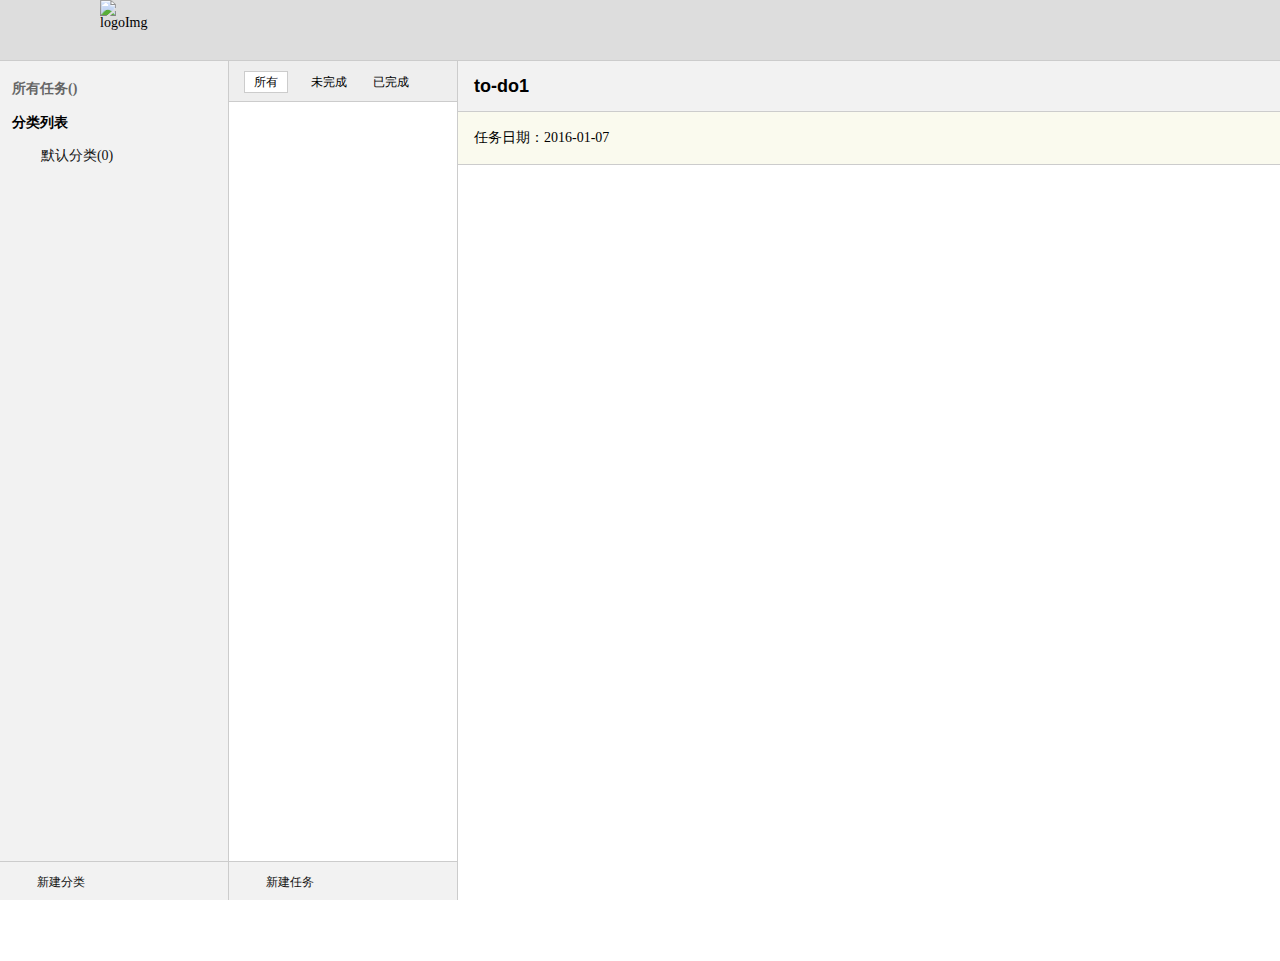
==== task3/index.html @ 213e1bf8 "init finish" ====
<!DOCTYPE html>
<html lang="en">
<head>
	<meta charset="UTF-8">
	<title>任务管理系统</title>
	<link rel="stylesheet" href="css/style.css">
</head>
<body>
	<div class="header">
		<i class="logo"><img src="img/logo-icon.jpg" alt="logoImg"></i>
	</div>
	<div class="content border-top">
		<div class="classic border-right">
			<div class="add-btn border-top"><a href="#" id="addClassicBtn"><i class="icon-add"></i>新建分类</a></div>
			<h1 class="h-allTask">
				所有任务(<i id="num-allTask"></i>)
			</h1>
			<h2 class="h">
				分类列表
			</h2>
			<ul class="lists" id="classicDom">
				
			</ul>
		</div>
		<div class="task border-right">
			<div class="add-btn border-top"><a href="#" id="addTaskBtn"><i class="icon-add"></i>新建任务</a></div>
			<div class="tabs">
				<span class="active" id="allFinish">所有</span>
				<span  id="noFinish">未完成</span>
				<span id="finished">已完成</span>
			</div>
			<div class="lists border-top" id="taskDom">
					
			</div>
		</div>
		<div class="main" id="infoDom">
			<div class="m-header">
				<h1 class="h-main">to-do1</h1>
				<div class="btns">
				<a href="#"><i class="icon-edit"></i></a>
				<a href="#"><i class="icon-ok"></i></a>
				</div>
			</div>
			<div class="m-date border-top">
				任务日期：<span>2016-01-07</span>
			</div>
			<div class="m-info border-top">
			<div class="no-edit"></div>
			<div class="edit">
				<textarea id="textId" placeholder="请输入内容" rows="15"></textarea>
				<div class="btn-box">
					<button class="ok-btn">确定</button>
					<button class="cancel-btn">取消</button>
				</div>
			</div>
			</div>
		</div>
	</div>
	<div class="box" id="addClassicBox">
		<h2 class="h-add"><i class="icon-folder"></i>请输入新的类别名称</h1>
		<input type="text" class="add-input" />
		<span class="message"></span>
		<div class="btn-box">
			<button class="ok-btn">确定</button>
			<button class="cancel-btn">取消</button>
		</div>
		<a href="#" class="del-btn"><i class="icon-del"></i></a>
	</div>
	<div class="box" id="addTasksBox">
		<h2 class="h-add"><i class="icon-folder"></i>请输入新的任务集名称</h1>
		<input type="text" class="add-input" />
		<span class="message"></span>
		<div class="btn-box">
			<button class="ok-btn">确定</button>
			<button class="cancel-btn">取消</button>
		</div>
		<a href="#" class="del-btn"><i class="icon-del"></i></a>
	</div>
	<div class="box del-box" id="delBox">
		<h2 class="h-add"><i class="icon-folder"></i>是否确定删除？</h1>
		<div class="btn-box">
			<button class="ok-btn">确定</button>
			<button class="cancel-btn">取消</button>
		</div>
		<a href="#" class="del-btn"><i class="icon-del"></i></a>
	</div>
	<div class="box finish-box" id="finishBox">
		<h2 class="h-add"><i class="icon-folder"></i>是否确定完成？</h1>
		<div class="btn-box">
			<button class="ok-btn">确定</button>
			<button class="cancel-btn">取消</button>
		</div>
		<a href="#" class="del-btn"><i class="icon-del"></i></a>
	</div>
	<div class="box" id="addTaskBox">
		<h2 class="h-add"><i class="icon-folder"></i>请输入新的任务名称</h1>
		<input type="text" class="add-input" />
		<span class="message"></span>
		<div class="btn-box">
			<button class="ok-btn">确定</button>
			<button class="cancel-btn">取消</button>
		</div>
		<a href="#" class="del-btn"><i class="icon-del"></i></a>
	</div>
</body>
<script src="js/init.js"></script>
</html>
---- task3/css/style.css ----
/*css 初始化 */
html, body, ul, li, ol, dl, dd, dt, p, h1, h2, h3, h4, h5, h6, form, fieldset, legend, img { margin:0; padding:0; -webkit-tap-highlight-color:rgba(0,0,0,0);}
fieldset, img,input,button,textarea{ border:none; padding:0;margin:0;outline-style:none; }
/*把按钮的蓝色边框去掉*/
ul, ol,li { list-style:none; }
input { padding-top:0; padding-bottom:0; font-family: "SimSun","宋体";}
select, input { vertical-align:middle;}
select, input, textarea { margin:0; }
textarea { resize:none; } /*防止拖动*/
img {border:0;	vertical-align:middle; }  /*  去掉图片低测默认的3像素空白缝隙*/
table { border-collapse:collapse; }
h1,h2,h3,h4,h5,h6 {text-decoration:none;font-weight:normal;font-size:100%;}
s,i,em{font-style:normal;text-decoration:none;}
a{text-decoration:none; color: #111;}
.clearfix:before,.clearfix:after {
    content:"";
    display:table;
}
.clearfix:after{clear:both;}
.clearfix{
    *zoom:1;/*IE/7/6*/
}
/*基本*/
html,body,img,.content{
	width: 100%;
	height: 100%;
	overflow: hidden;
}
body{
	font:14px/14px 'microsoft yahei';
}
h1,h2,h3{
	font-weight: 700;	
}
a{
	width: 100%;
	height: 100%;
	display: block;
	box-sizing: border-box;
}
a:hover{
	background-color: #eee;
}
button{
	cursor: pointer;
}
/*边缘线*/
.border-top{
	border-top: 1px solid #CCCCCC;
}
.border-right{
	border-right:1px solid #CCCCCC;
}
/*头部logo*/
.header{
	width: 100%;
	height: 60px;
	background-color: #DDDDDD;
}
.header .logo{
	display: inline-block;
	margin-left: 100px;
	width: 50px;
	height: 60px;
}
/*内容部分*/
.content{
}
.classic,.task{
	float: left;
	position: relative;
	width: 229px;
	height: 100%;
	background-color: #F2F2F2;
	box-sizing: border-box;
}
.add-btn{
	background-color: #F2F2F2;
	box-sizing: border-box;
	width: 100%;
	height: 40px;
	font: 12px/40px 'microsoft yahei';
	position: absolute;
	bottom: 60px;
	left: 0;
}
.add-btn a{
	padding-left: 18px;
}
/*分类部分*/
.classic{
	padding-top:20px;
	padding-bottom: 60px;
}
.classic .h-allTask{
	color: #666;
	padding-left: 12px;
	line-height: 120%;
}
.classic .h{
	padding-left: 12px;
	margin-top: 18px;
	margin-bottom: 12px;
}
.classic .lists{
	line-height: 28px;
}
.lists .h-classic{
	font-weight: normal;
	position: relative;
}
.h-classic a{
	padding-left: 20px;
}
.h-classic .del-btn,.h-classic .addTask-btn,.list .del-btn{
	display: none;
	position: absolute;
	right: 15px;
	top: 7px;
	width: 14px;
	height: 14px;	
	padding-left: 0;
	background-color: transparent;
	font-size: 12px;
}
.h-classic .addTask-btn{
	top:6px;
	right: 40px;
}
.del-btn:hover,.addTask-btn:hover{
	color: #666;
}
.list li{
	position: relative;
	font-family: Arial;
}
.list li a{
	padding-left: 44px;
}
.lists .active{
	background-color: #D8483F;
	color: #fff;
}
.lists .active button{
	color: #fff;
}
/*任务部分*/
.task{
	background-color: #fff;
}
.task .tabs{
	height: 40px;
	background-color: #EEEEEE;
}
.tabs span{
	display: inline-block;
	width: 42px;	
	height: 20px;
	font:12px/20px 'microsoft yahei';
	text-align: center;
	margin-top: 10px;
	margin-left: 15px;
	border: 1px solid #eee;
	cursor: pointer;
}
.tabs .active{
	background-color: #fff;
	border-color: #CCCCCC;
}
.task .lists dt,.task .lists dd{
	font:12px/28px Arial;
	height: 28px;
}
.task .lists dt{
	padding-left: 20px;
	background-color: #FAFAEE;
}
.task .lists dd a{
	padding-left: 36px;
}
.task .lists .ed a{
	color: #ccc;
}
/*.task .lists .active{
	background-color: #F2F2F2;
}*/
/*主要部分*/
.main{
	box-sizing: border-box;
	width: 100%;
	height: 100%;
	min-width: 850px;
	padding-left: 458px;
}
.main a.active{
	color: #D8483F;
}
.main .m-header{
	height: 50px;	
	background-color: #F2F2F2;
	position: relative;
}
.m-header .h-main{
	margin-left: 16px;
	font: 700 18px/50px Arial;
}
.m-header .btns{
	position: absolute;
	right: 20px;
	top: 12px;
}
.btns a{
	display: inline-block;
	width: 26px;
	height: 26px;
	margin-left:20px;
}
.btns a:hover{
	background-color: #F2F2F2;
}
.btns i{
	font-size: 24px;
}
.btns .icon-edit{
	font-size:20px;
}
.main .m-date{
	background-color: #FAFAEE;
	height: 52px;
	padding-left: 16px;
	font-family: 'microsoft yahei';
	line-height: 52px;
}
.main .m-info{
	width: 100%;
	padding-left: 16px;
	padding-top: 10px;
	position: relative;
}
.m-info .no-edit{
	position: absolute;
	width: 100%;
	height: 100%;
	box-sizing: border-box;
	padding:10px;
	top:0;
	left:0;
}
.m-info .edit{
	display: none;
	position: absolute;
	box-sizing: border-box;
	width: 100%;
	height: 100%;
	top:0;
	left:0;
}
.edit textarea{
	width: 90%;
	padding:10px;
	border:1px solid #cccccc;
}
.edit textarea:focus{
	border-color: rgba(216,72,63,.7);
}
.edit .btn-box{
	margin-left: 75%;
}
.edit .btn-box .cancel-btn{
	margin-left: 5px;
}
@media screen and (max-width: 850px){
	body{
		overflow-x: scroll;
		overflow-y: hidden;
	}
	.content,.main,.header{
		width: 850px;
	}
}
@media screen and (min-height: 682px){
	.classic,.task{
		overflow-x: hidden;
		overflow-y: scroll;
	}
}
/*字体图标*/
@font-face {
  font-family: 'polly';
  src:  url('../fonts/icomoon.eot?k5w1jj');
  src:  url('../fonts/icomoon.eot?k5w1jj#iefix') format('embedded-opentype'),
    url('../fonts/icomoon.ttf?k5w1jj') format('truetype'),
    url('../fonts/icomoon.woff?k5w1jj') format('woff'),
    url('../fonts/icomoon.svg?k5w1jj#icomoon') format('svg');
  font-weight: normal;
  font-style: normal;
}
[class^="icon-"], [class*=" icon-"] {
  font-family: 'polly' !important;
  speak: none;
  font-style: normal;
  font-weight: normal;
  font-variant: normal;
  text-transform: none;
  line-height: 1;
  /* Better Font Rendering =========== */
  -webkit-font-smoothing: antialiased;
  -moz-osx-font-smoothing: grayscale;

  margin-right: 10px;
}
.icon-folder:before {
  content: "\e930";
}
.icon-file:before{
	content: "\e924";
}
.icon-add:before{
	content:"\ea0a";
}
.icon-ok:before{
	content:"\ea11";
}
.icon-edit:before{
	content:"\e906";
}
.icon-del{
	margin: 0;
}
.icon-del:before{
	content:"\ea0f";
	font-size: 10px;
}
/*弹出层*/
.box,.add-task-box{
	position: absolute;
	width: 300px;
	height: 140px;
	background-color: #fff;
	border:1px solid #ccc;
	box-shadow: 2px 2px 3px rgba(0,0,0,.1);
	border-radius: 5px;
	top: 50%;
	left: 50%;
	transform: translate(-50%,-60%);
	-webkit-transform: translate(-50%,-60%);
	box-sizing: border-box;
	padding-left: 35px;
	padding-top: 5px;
	display: none;
}
.box .del-btn,.add-task-box .del-btn{
	position: absolute;
	right: 8px;
	top: 8px;
	width: 12px;
	height: 12px;
	display: block;
}
.h-add{
	width: 100%;
	height: 40px;
	box-sizing: border-box;
	padding-left: 20px;
	font:16px/30px 'microsoft yahei';
}
.add-input{
	width: 200px;
	height: 22px;
	border:1px solid #ccc;
	border-radius: 3px;
	padding-left: 15px;
}
.add-input:focus{
	border-color: rgba(216,72,63,.7);
}
.btn-box{
	margin-top: 10px;
	padding-left: 30px;
}
.btn-box button{
	font:14px/26px 'microsoft yahei';
	background-color: #ccc;
	border-radius: 3px;
	padding:0 8px;
	margin:0 15px;
	color: #fff;
	cursor: pointer;
}
.btn-box .ok-btn{
	background-color: #D8483F;
}
.message{
	display: block;
	height: 24px;
	line-height: 24px;
	padding-left: 10px;
}
.del-box{
	height: 120px;
}
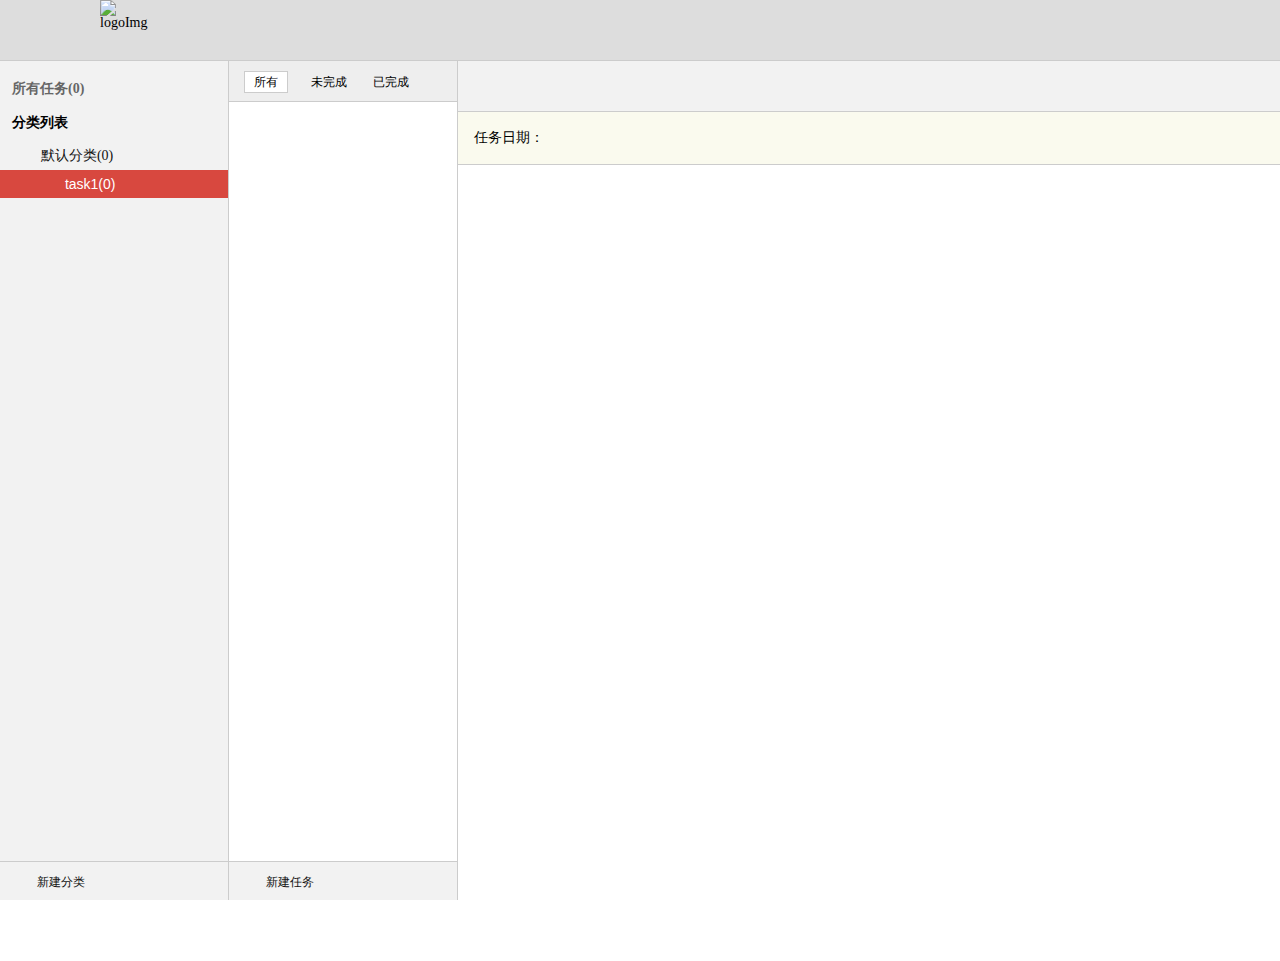
==== commit b506e1af: "over" ====
--- a/task3/index.html
+++ b/task3/index.html
@@ -35,14 +35,14 @@
 		</div>
 		<div class="main" id="infoDom">
 			<div class="m-header">
-				<h1 class="h-main">to-do1</h1>
+				<h1 class="h-main"></h1>
 				<div class="btns">
 				<a href="#"><i class="icon-edit"></i></a>
 				<a href="#"><i class="icon-ok"></i></a>
 				</div>
 			</div>
 			<div class="m-date border-top">
-				任务日期：<span>2016-01-07</span>
+				任务日期：<span></span>
 			</div>
 			<div class="m-info border-top">
 			<div class="no-edit"></div>
@@ -104,4 +104,16 @@
 	</div>
 </body>
 <script src="js/init.js"></script>
+<script src="js/Classic.js"></script>
+<script src="js/Tasks.js"></script>
+<script src="js/Task.js"></script>
+<script src="js/Info.js"></script>
+<script>
+		//使用
+	var classicDom=document.getElementById('classicDom');
+	var taskDom=document.getElementById('taskDom');
+	var infoDom=document.getElementById('infoDom');
+	var main=new Main(classicDom,taskDom,infoDom);
+	main.init();
+</script>
 </html>